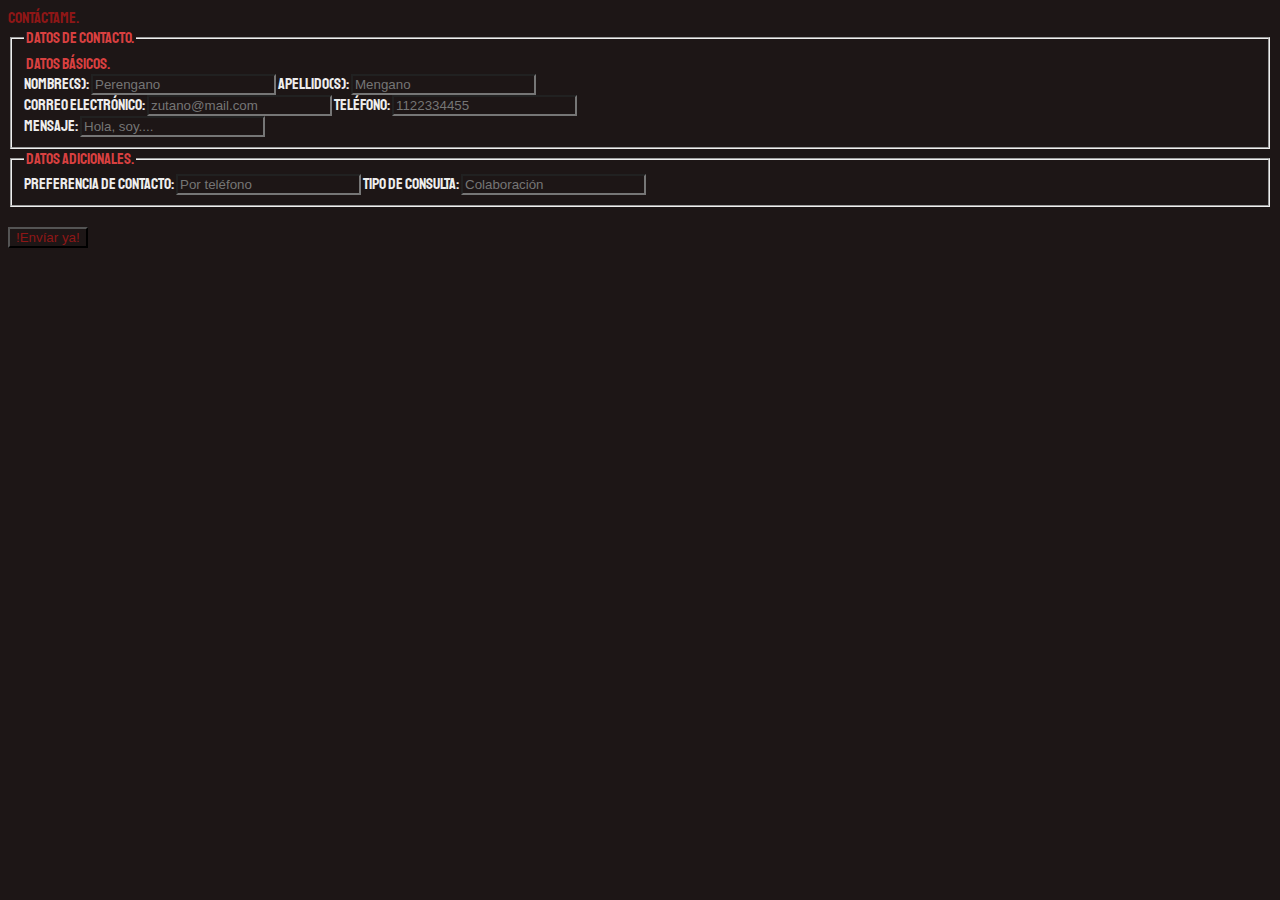
==== contact.html @ 197fda53 "Creación del archivo contact.html" ====
<!DOCTYPE html>
<html lang="en">

<head>

    <head>
        <meta charset="UTF-8">
        <meta name="viewport" content="width=device-width, initial-scale=1.0">
        <meta name="description" content="Blog sobre experiencias sensoriales: comida, música, películas y más.">
        <meta name="author" content="Christian Sandoval">
        <title> Contáctame. </title>
        <link rel="stylesheet" href="./style.css">
        <link rel="preconnect" href="https://fonts.googleapis.com">
        <link rel="preconnect" href="https://fonts.gstatic.com" crossorigin>
        <link href="https://fonts.googleapis.com/css2?family=Staatliches&display=swap" rel="stylesheet">
    </head>
</head>

<body>
    <Header>
        Contáctame.
    </Header>

    <section>
        <form action="">
            <fieldset>
                <legend>Datos de contacto.</legend>
                <legend>Datos básicos.</legend>
                Nombre(s): <input type="text" placeholder="Perengano" required>
                Apellido(s): <input type="text" placeholder="Mengano" required>
                <br>
                Correo electrónico: <input type="email" placeholder="zutano@mail.com" required>
                Teléfono: <input type="tel" name="" id="" placeholder="1122334455">
                <br>
                Mensaje: <input type="text" placeholder="Hola, soy....">
            </fieldset>

            <fieldset>
                <legend>Datos adicionales.</legend>
                Preferencia de contacto: <input type="text" placeholder="Por teléfono">
                Tipo de consulta: <input type="text" placeholder="Colaboración">
            </fieldset>

            <br>
            <button type="submit">!Envíar ya!</button>
        </form>
    </section>

</body>

</html>
---- style.css ----
.staatliches-regular {
  font-family: "Staatliches", serif;
  font-weight: 400;
  font-style: normal;
}

header {
  color: #8e1616;
  font-family: "Staatliches", serif;
  text-align: justify;
}

h2 {
  color: #d84040;
  text-align: justify;
}

section {
  font-family: "Staatliches", serif;
  color: #EEEEEE;
  text-align: justify;
}

* {
  background-color: #1D1616;
}

legend {
  color: #d84040;
}

button {
  color: #8e1616;
}
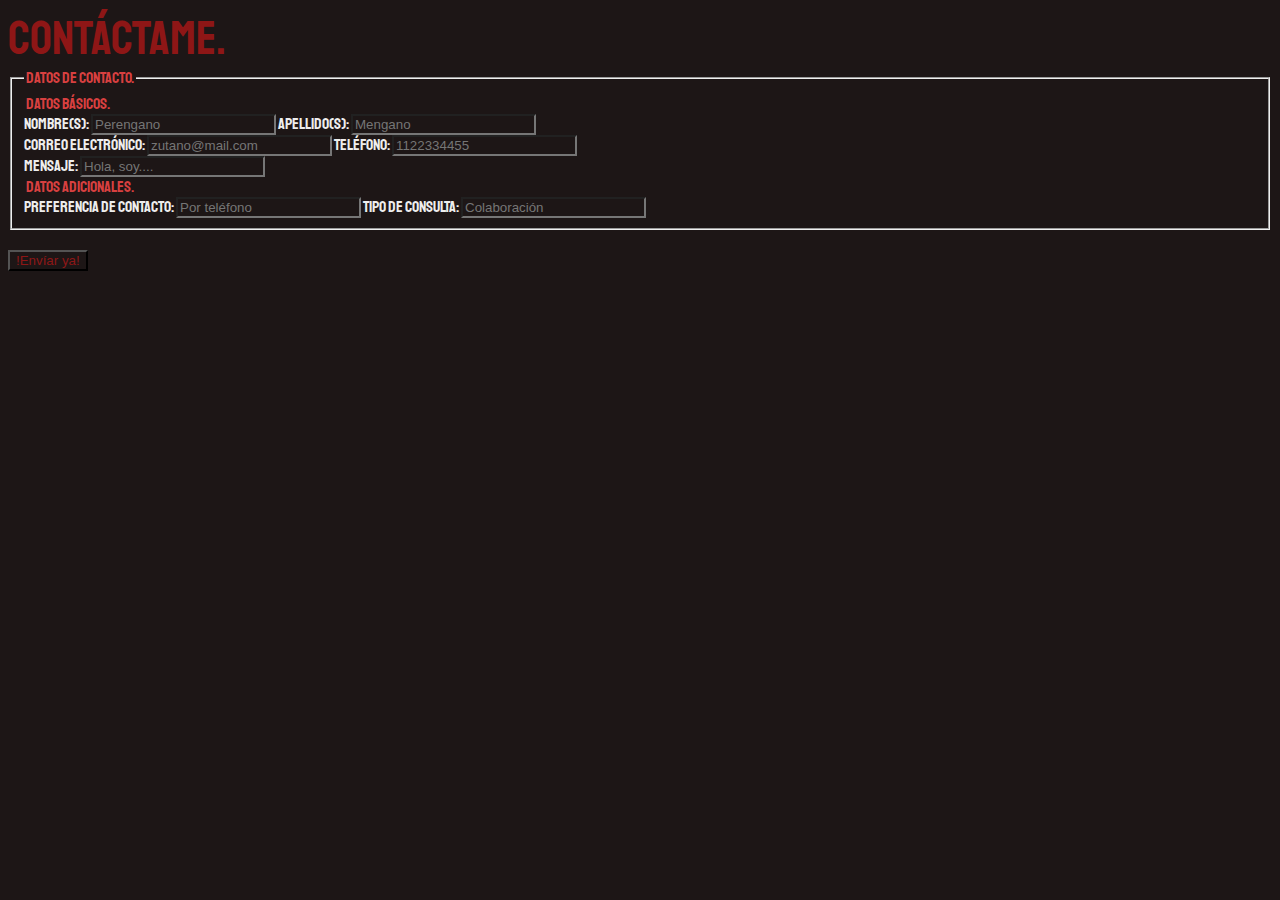
==== commit eec8825c: "Linkeo de FormSubmit" ====
--- a/contact.html
+++ b/contact.html
@@ -22,25 +22,22 @@
     </Header>
 
     <section>
-        <form action="">
+        <form action="https://formsubmit.co/christiansandovalolvera@gmail.com" method="POST"">
             <fieldset>
                 <legend>Datos de contacto.</legend>
                 <legend>Datos básicos.</legend>
-                Nombre(s): <input type="text" placeholder="Perengano" required>
-                Apellido(s): <input type="text" placeholder="Mengano" required>
+                Nombre(s): <input type=" text" name="name" placeholder="Perengano" required>
+                Apellido(s): <input type="text" name="lastName" placeholder="Mengano" required>
                 <br>
-                Correo electrónico: <input type="email" placeholder="zutano@mail.com" required>
-                Teléfono: <input type="tel" name="" id="" placeholder="1122334455">
+                Correo electrónico: <input type="email" name="email" placeholder="zutano@mail.com" required>
+                Teléfono: <input type="tel" name="tel" id="" placeholder="1122334455">
                 <br>
-                Mensaje: <input type="text" placeholder="Hola, soy....">
+                Mensaje: <input type="text" name="messagge" placeholder="Hola, soy....">
+                <br>
+                <legend>Datos adicionales.</legend>
+                Preferencia de contacto: <input type="text" name="preferenceContact" placeholder="Por teléfono">
+                Tipo de consulta: <input type="text" name="typeConsult" placeholder="Colaboración">
             </fieldset>
-
-            <fieldset>
-                <legend>Datos adicionales.</legend>
-                Preferencia de contacto: <input type="text" placeholder="Por teléfono">
-                Tipo de consulta: <input type="text" placeholder="Colaboración">
-            </fieldset>
-
             <br>
             <button type="submit">!Envíar ya!</button>
         </form>
--- a/style.css
+++ b/style.css
@@ -8,6 +8,7 @@
   color: #8e1616;
   font-family: "Staatliches", serif;
   text-align: justify;
+  font-size: xxx-large;
 }
 
 h2 {
